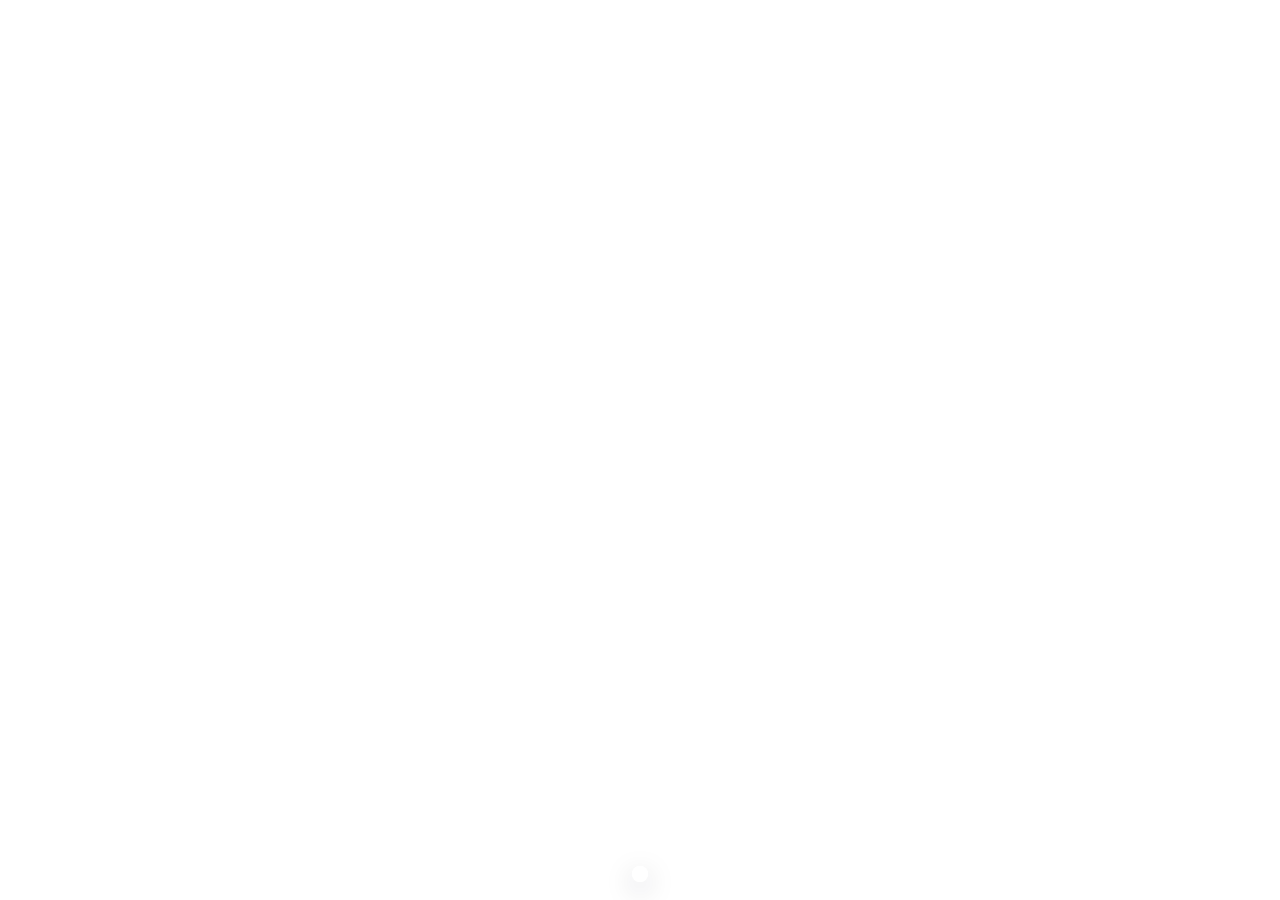
==== index.html @ 02a9ca7d "Update index.html" ====
<!DOCTYPE html>
<html lang="uk">
<head>
<meta charset="UTF-8" />
<meta name="viewport" content="width=device-width, initial-scale=1" />

<title>UNICEF Activity Heatmap — Kharkiv Oblast</title>
<meta name="description" content="Interactive activity heatmap for UNICEF-supported activities in Kharkiv Oblast." />

<link rel="stylesheet" href="https://unpkg.com/leaflet@1.9.4/dist/leaflet.css" />
<link rel="stylesheet" href="https://unpkg.com/leaflet.markercluster@1.5.3/dist/MarkerCluster.css" />
<link rel="stylesheet" href="https://unpkg.com/leaflet.markercluster@1.5.3/dist/MarkerCluster.Default.css" />

<style>
  html, body {
    height: 100%;
    margin: 0;
    font-family: Inter, Arial, sans-serif;
  }

  #map {
    height: 100vh;
  }

  .control-box {
    width: 250px;
    max-height: calc(100vh - 22px);
    overflow: visible;
    background: rgba(255, 255, 255, 0.96);
    backdrop-filter: blur(10px);
    border: 1px solid rgba(226, 232, 240, 0.95);
    border-radius: 14px;
    box-shadow: 0 8px 28px rgba(15, 23, 42, 0.18);
    padding: 10px;
    color: #0f172a;
  }

  .control-box.hidden-panel {
    display: none;
  }

  .control-title {
    font-size: 15px;
    font-weight: 800;
    margin: 4px 0 8px;
    line-height: 1.15;
  }

  .lang-row {
    display: grid;
    grid-template-columns: 1fr 1fr;
    gap: 6px;
    margin-bottom: 8px;
  }

  .control-box label {
    display: block;
    margin-top: 7px;
    margin-bottom: 3px;
    font-size: 11px;
    font-weight: 700;
    color: #334155;
  }

  .control-box input,
  .control-box select,
  .control-box button {
    width: 100%;
    box-sizing: border-box;
    border-radius: 8px;
    border: 1px solid #cbd5e1;
    padding: 5px 7px;
    font-size: 12px;
    line-height: 1.2;
    background: #fff;
  }

  .control-box input,
  .control-box select {
    height: 29px;
  }

  .control-box button {
    cursor: pointer;
    font-weight: 700;
  }

  .control-box input:focus,
  .control-box select:focus {
    outline: none;
    border-color: #2563eb;
    box-shadow: 0 0 0 2px rgba(37, 99, 235, 0.13);
  }

  .lang-row button {
    height: 30px;
    background: #f8fafc;
    color: #0f172a;
  }

  .lang-row button.active-lang {
    background: #2563eb;
    color: #ffffff;
    border-color: #2563eb;
  }

  .lang-row button:hover,
  .secondary-btn:hover {
    background: #e2e8f0;
  }

  .lang-row button.active-lang:hover {
    background: #1d4ed8;
  }

  .primary-btn {
    height: 30px;
    margin-top: 9px;
    background: #2563eb !important;
    color: white;
    border: 0 !important;
  }

  .primary-btn:hover {
    background: #1d4ed8 !important;
  }

  .secondary-btn {
    height: 28px;
    margin-top: 5px;
    background: #f1f5f9 !important;
    color: #0f172a;
  }

  .stats-grid {
    margin-top: 9px;
    display: grid;
    grid-template-columns: repeat(2, minmax(0, 1fr));
    gap: 6px;
  }

  .stat-card {
    background: #f8fafc;
    border: 1px solid #e2e8f0;
    border-radius: 10px;
    padding: 6px 7px;
    min-width: 0;
  }

  .stat-label {
    font-size: 9px;
    line-height: 1;
    text-transform: uppercase;
    letter-spacing: .03em;
    color: #64748b;
    white-space: nowrap;
    overflow: hidden;
    text-overflow: ellipsis;
  }

  .stat-value {
    margin-top: 3px;
    font-size: 15px;
    line-height: 1.05;
    font-weight: 800;
    color: #0f172a;
  }

  .stat-card.wide {
    grid-column: span 2;
  }

  .leaflet-control.map-actions-control {
    display: flex;
    flex-direction: column;
    align-items: flex-start;
    margin-top: 72px;
    margin-left: 10px;
  }

  .map-action-btn {
    width: 38px;
    height: 38px;
    border-radius: 10px;
    border: 1px solid rgba(203, 213, 225, .9);
    background: rgba(255,255,255,.96);
    box-shadow: 0 5px 16px rgba(15,23,42,.20);
    cursor: pointer;
    font-size: 17px;
    line-height: 1;
    display: block;
    margin-bottom: 6px;
  }

  .map-action-btn:hover {
    background: #ffffff;
    transform: translateY(-1px);
  }

  .map-action-btn:disabled {
    opacity: 0.6;
    cursor: not-allowed;
  }

  .leaflet-control-layers {
    border-radius: 12px !important;
    overflow: hidden;
    box-shadow: 0 6px 20px rgba(15,23,42,.18);
    font-size: 12px;
  }


  .leaflet-bottom.leaflet-left .leaflet-control-layers {
    max-width: calc(100vw - 24px);
    padding: 7px 10px;
    border-radius: 14px !important;
    background: rgba(255,255,255,.96);
    backdrop-filter: blur(10px);
    box-shadow: 0 6px 20px rgba(15,23,42,.18);
    font-size: 12px;
  }

  .leaflet-bottom.leaflet-left .leaflet-control-layers form {
    display: flex;
    flex-direction: row;
    flex-wrap: nowrap;
    gap: 10px;
    align-items: center;
    overflow-x: auto;
    white-space: nowrap;
  }
  .leaflet-bottom.leaflet-left .leaflet-control-layers-base,
  .leaflet-bottom.leaflet-left .leaflet-control-layers-overlays {
    display: flex;
    flex-direction: row;
    gap: 10px;
    align-items: center;
  }


  .leaflet-bottom.leaflet-left .leaflet-control-layers label {
    margin: 0;
    white-space: nowrap;
  }

  .leaflet-bottom.leaflet-left .leaflet-control-layers-separator {
    display: none;
  }

  @media (max-height: 760px) {
    .control-box {
      width: 235px;
      padding: 8px;
    }

    .control-title {
      font-size: 14px;
      margin-bottom: 6px;
    }

    .control-box label {
      margin-top: 5px;
      font-size: 10px;
    }

    .control-box input,
    .control-box select,
    .control-box button {
      padding: 4px 6px;
      font-size: 11px;
    }

    .control-box input,
    .control-box select {
      height: 26px;
    }

    .stats-grid {
      gap: 5px;
    }

    .stat-card {
      padding: 5px 6px;
    }

    .stat-value {
      font-size: 13px;
    }
  }

  .control-box {
    width: 260px;
  }

  .stats-bottom-bar {
    position: absolute;
    left: 50%;
    bottom: 18px;
    transform: translateX(-50%);
    z-index: 900;
    display: flex;
    flex-wrap: nowrap;
    gap: 8px;
    padding: 8px;
    border-radius: 16px;
    background: rgba(255, 255, 255, 0.94);
    backdrop-filter: blur(10px);
    box-shadow: 0 8px 28px rgba(15, 23, 42, 0.22);
    max-width: calc(100vw - 380px);
    overflow-x: auto;
  }

  .stats-bottom-bar .stat-card {
    min-width: 86px;
    padding: 7px 10px;
  }

  .stats-bottom-bar .stat-card.wide {
    min-width: 120px;
  }

  .stats-bottom-bar .stat-label {
    font-size: 9px;
  }

  .stats-bottom-bar .stat-value {
    font-size: 16px;
  }

  @media (max-width: 1100px) {
    .stats-bottom-bar {
      left: 12px;
      right: 12px;
      transform: none;
      max-width: none;
    }
  }


  .stats-bottom-bar {
    position: absolute;
    left: 50%;
    bottom: 18px;
    transform: translateX(-50%);
    z-index: 900;
    display: flex;
    flex-direction: row;
    flex-wrap: nowrap;
    gap: 8px;
    padding: 8px;
    border-radius: 16px;
    background: rgba(255, 255, 255, 0.94);
    backdrop-filter: blur(10px);
    box-shadow: 0 8px 28px rgba(15, 23, 42, 0.22);
    max-width: calc(100vw - 380px);
    overflow-x: auto;
  }

  .stats-bottom-bar .stat-card {
    min-width: 88px;
    padding: 7px 10px;
  }

  @media (max-width: 1100px) {
    .stats-bottom-bar {
      left: 12px;
      right: 12px;
      transform: none;
      max-width: none;
    }
  }


  .metric-cluster-icon {
    background: transparent;
  }

  .metric-cluster-bubble {
    min-width: 25px;
    height: 38px;
    padding: 0 8px;
    border-radius: 999px;
    background: #facc15;
    color: #111827;
    display: inline-flex;
    align-items: center;
    justify-content: center;
    font-weight: 800;
    font-size: 12px;
    border: 2px solid rgba(255,255,255,.9);
    box-shadow: 0 4px 12px rgba(15,23,42,.28);
    white-space: nowrap;
  }

  .metric-cluster-bubble.high {
    background: #fb923c;
  }

  .metric-cluster-bubble.mid {
    background: #facc15;
  }

  .metric-cluster-bubble.low {
    background: #86efac;
  }

  .value-marker {
    background: transparent;
    border: 0;
  }


  .leaflet-control-layers.hidden-map-settings {
    display: none;
  }

  .heat-settings-box {
    position: absolute;
    left: 58px;
    top: 164px;
    z-index: 910;
    width: 245px;
    background: rgba(255,255,255,.96);
    backdrop-filter: blur(10px);
    border: 1px solid rgba(203,213,225,.9);
    border-radius: 14px;
    box-shadow: 0 6px 20px rgba(15,23,42,.18);
    padding: 10px;
    font-size: 12px;
    color: #0f172a;
  }

  .heat-settings-box.hidden-heat-settings {
    display: none;
  }

  .heat-settings-box label {
    display: block;
    margin-top: 8px;
    font-weight: 700;
    color: #334155;
  }

  .heat-settings-box input[type="range"] {
    width: 100%;
  }

  .heat-settings-value {
    float: right;
    font-weight: 800;
    color: #2563eb;
  }

  .heat-settings-title {
    font-weight: 800;
    margin-bottom: 6px;
  }

  .metric-cluster-bubble {
    opacity: .65;
  }

  .value-marker > div {
    opacity: .65;
  }

</style>
</head>

<body>
<div id="map"></div>

<div id="heat-settings-box" class="heat-settings-box hidden-heat-settings">
  <div class="heat-settings-title">Heatmap</div>

  <label>
    Radius <span id="heat-radius-value" class="heat-settings-value">38</span>
  </label>
  <input id="heat-radius-control" type="range" min="10" max="90" step="1" value="38">

  <label>
    Blur <span id="heat-blur-value" class="heat-settings-value">32</span>
  </label>
  <input id="heat-blur-control" type="range" min="5" max="80" step="1" value="32">

  <label>
    Min opacity <span id="heat-opacity-value" class="heat-settings-value">0.30</span>
  </label>
  <input id="heat-opacity-control" type="range" min="0.05" max="0.90" step="0.05" value="0.30">

  <label>
    Intensity <span id="heat-intensity-value" class="heat-settings-value">1.00</span>
  </label>
  <input id="heat-intensity-control" type="range" min="0.30" max="2.50" step="0.05" value="1.00">
</div>

<div id="stats-bottom-bar" class="stats-bottom-bar"></div>

<script src="https://unpkg.com/leaflet@1.9.4/dist/leaflet.js"></script>
<script src="https://unpkg.com/leaflet.markercluster@1.5.3/dist/leaflet.markercluster.js"></script>
<script src="https://leaflet.github.io/Leaflet.heat/dist/leaflet-heat.js"></script>
<script src="https://cdn.jsdelivr.net/npm/html2canvas@1.4.1/dist/html2canvas.min.js"></script>

<script>
const PATHS = {
  settlements: "data/kharkiv_settlements_points.geojson",
  activityGroups: "config/activity-groups.json",
  metrics: "config/metrics.json",
  i18nUk: "i18n/uk.json",
  i18nEn: "i18n/en.json"
};

const APPS_SCRIPT_DATA_URL =
  "https://script.google.com/macros/s/AKfycbw6ixPdp0tgPCH7dk4UYlZilgyZqHG4kwBw-e2RE3-WY8QaagZ_1uGUUVlcd5pyeSIfSg/exec";

let lang = localStorage.getItem("lang") || "uk";
let t = {};
let activityConfig = null;
let metricsConfig = null;

let settlementsGeo = null;
let coordsIndex = new Map();
let activities = [];
let filteredActivities = [];

let locationIndex = {
  raions: [],
  hromadasByRaion: {},
  settlementsByRaionHromada: {}
};
// Функція безпеки для захисту від шкідливого коду в базі даних
function escapeHTML(str) {
  if (str === null || str === undefined) return "";
  return String(str).replace(/[&<>'"]/g, function (match) {
    const escapeMap = {
      '&': '&amp;',
      '<': '&lt;',
      '>': '&gt;',
      "'": '&#39;',
      '"': '&quot;'
    };
    return escapeMap[match];
  });
}
function buildLocationIndex() {
  const raions = new Set();
  const hromadasByRaion = {};
  const settlementsByRaionHromada = {};

  // Очищаємо індекс перед заповненням
  coordsIndex.clear();

  (settlementsGeo.features || []).forEach(feature => {
    const p = feature.properties || {};
    const raion = p.raion || "";
    const hromada = p.hromada || "";
    const settlement = p.settlement || "";

    if (!raion || !hromada || !settlement) return;

    raions.add(raion);

    if (!hromadasByRaion[raion]) hromadasByRaion[raion] = new Set();
    hromadasByRaion[raion].add(hromada);

    const key = raion + "||" + hromada;
    if (!settlementsByRaionHromada[key]) settlementsByRaionHromada[key] = new Set();
    settlementsByRaionHromada[key].add(settlement);

    // Хешуємо координати населеного пункту
    const lookupKey = normalizeText(raion) + "||" + normalizeText(hromada) + "||" + normalizeText(settlement);
    coordsIndex.set(lookupKey, feature.geometry.coordinates);
  });

  locationIndex.raions = [...raions].sort((a, b) => a.localeCompare(b, "uk"));

  locationIndex.hromadasByRaion = {};
  Object.keys(hromadasByRaion).forEach(raion => {
    locationIndex.hromadasByRaion[raion] =
      [...hromadasByRaion[raion]].sort((a, b) => a.localeCompare(b, "uk"));
  });

  locationIndex.settlementsByRaionHromada = {};
  Object.keys(settlementsByRaionHromada).forEach(key => {
    locationIndex.settlementsByRaionHromada[key] =
      [...settlementsByRaionHromada[key]].sort((a, b) => a.localeCompare(b, "uk"));
  });
}
function fillSelectOptions(select, values, defaultText) {
  const previous = select.value;
  select.innerHTML = `<option value="">${defaultText}</option>`;
  values.forEach(value => {
    select.innerHTML += `<option value="${value}">${value}</option>`;
  });
  if ([...select.options].some(option => option.value === previous)) {
    select.value = previous;
  }
}

function populateLocationControls() {
  const allText = getText("filters.all", "Усі");
  fillSelectOptions(document.getElementById("raion-filter"), locationIndex.raions, allText);
  updateHromadaOptions();
  updateSettlementOptions();
}

function updateHromadaOptions() {
  const allText = getText("filters.all", "Усі");
  const selectedRaion = document.getElementById("raion-filter").value;
  const hromadaSelect = document.getElementById("hromada-filter");

  let hromadas = [];

  if (selectedRaion) {
    hromadas = locationIndex.hromadasByRaion[selectedRaion] || [];
  } else {
    const all = new Set();
    Object.values(locationIndex.hromadasByRaion).forEach(list => list.forEach(item => all.add(item)));
    hromadas = [...all].sort((a, b) => a.localeCompare(b, "uk"));
  }

  fillSelectOptions(hromadaSelect, hromadas, allText);
}

function updateSettlementOptions() {
  const allText = getText("filters.all", "Усі");
  const selectedRaion = document.getElementById("raion-filter").value;
  const selectedHromada = document.getElementById("hromada-filter").value;
  const settlementSelect = document.getElementById("settlement-filter");

  let settlements = [];

  if (selectedRaion && selectedHromada) {
    settlements = locationIndex.settlementsByRaionHromada[selectedRaion + "||" + selectedHromada] || [];
  } else {
    const all = new Set();
    Object.keys(locationIndex.settlementsByRaionHromada).forEach(key => {
      const [raion, hromada] = key.split("||");
      const okRaion = !selectedRaion || raion === selectedRaion;
      const okHromada = !selectedHromada || hromada === selectedHromada;
      if (okRaion && okHromada) {
        locationIndex.settlementsByRaionHromada[key].forEach(item => all.add(item));
      }
    });
    settlements = [...all].sort((a, b) => a.localeCompare(b, "uk"));
  }

  fillSelectOptions(settlementSelect, settlements, allText);
}



function getClusterColorClass(value) {
  if (value >= 100) return "high";
  if (value >= 10) return "mid";
  return "low";
}

function createMetricClusterIcon(cluster) {
  const markers = cluster.getAllChildMarkers();

  const sum = markers.reduce((total, marker) => {
    return total + safeNumber(marker.options.metricValue);
  }, 0);

  const label = Number.isInteger(sum) ? sum : Math.round(sum);
  const colorClass = getClusterColorClass(sum);

  return L.divIcon({
    html: `<div class="metric-cluster-bubble ${colorClass}">${label}</div>`,
    className: "metric-cluster-icon",
    iconSize: null
  });
}

let clusterLayer = L.markerClusterGroup({
  showCoverageOnHover: false,
  spiderfyOnMaxZoom: true,
  disableClusteringAtZoom: 16,
  maxClusterRadius: 55,
  iconCreateFunction: createMetricClusterIcon
});
let heatLayer = null;
let heatProxy = L.layerGroup();

const heatSettings = {
  radius: 38,
  blur: 32,
  minOpacity: 0.30,
  intensity: 1.00
};

const map = L.map("map", { zoomControl: true }).setView([49.9935, 36.2304], 8);

const kharkivBounds = L.latLngBounds([[48.5, 34.8], [50.6, 38.3]]);
map.fitBounds(kharkivBounds);

const osm = L.tileLayer(
  "https://{s}.tile.openstreetmap.org/{z}/{x}/{y}.png",
  {
    maxZoom: 19,
    crossOrigin: true,
    attribution: "&copy; OpenStreetMap"
  }
).addTo(map);

const carto = L.tileLayer(
  "https://{s}.basemaps.cartocdn.com/rastertiles/voyager/{z}/{x}/{y}{r}.png",
  {
    maxZoom: 20,
    crossOrigin: true,
    attribution: "&copy; OpenStreetMap &copy; CARTO"
  }
);

const baseLayers = {
  "OpenStreetMap": osm,
  "Carto Voyager": carto
};

const overlays = {
  "Clusters": clusterLayer,
  "Heatmap": heatProxy
};


const EXTRA_METRICS = [
  {
    id: "female_total",
    field: "female_total",
    label: { uk: "Жінки / дівчата", en: "Female" }
  },
  {
    id: "male_total",
    field: "male_total",
    label: { uk: "Чоловіки / хлопці", en: "Male" }
  },
  {
    id: "children_total",
    field: "children_total",
    label: { uk: "Діти 0–17", en: "Children 0–17" }
  },
  {
    id: "adults_total",
    field: "adults_total",
    label: { uk: "Дорослі 18+", en: "Adults 18+" }
  },
  {
    id: "female_0_4",
    field: "female_0_4",
    label: { uk: "Дівчата 0–4", en: "Female 0–4" }
  },
  {
    id: "male_0_4",
    field: "male_0_4",
    label: { uk: "Хлопці 0–4", en: "Male 0–4" }
  },
  {
    id: "female_5_9",
    field: "female_5_9",
    label: { uk: "Дівчата 5–9", en: "Female 5–9" }
  },
  {
    id: "male_5_9",
    field: "male_5_9",
    label: { uk: "Хлопці 5–9", en: "Male 5–9" }
  },
  {
    id: "female_10_14",
    field: "female_10_14",
    label: { uk: "Дівчата 10–14", en: "Female 10–14" }
  },
  {
    id: "male_10_14",
    field: "male_10_14",
    label: { uk: "Хлопці 10–14", en: "Male 10–14" }
  },
  {
    id: "female_15_17",
    field: "female_15_17",
    label: { uk: "Дівчата 15–17", en: "Female 15–17" }
  },
  {
    id: "male_15_17",
    field: "male_15_17",
    label: { uk: "Хлопці 15–17", en: "Male 15–17" }
  },
  {
    id: "female_18_plus",
    field: "female_18_plus",
    label: { uk: "Жінки 18+", en: "Female 18+" }
  },
  {
    id: "male_18_plus",
    field: "male_18_plus",
    label: { uk: "Чоловіки 18+", en: "Male 18+" }
  },
  {
    id: "age_0_4_total",
    field: "age_0_4_total",
    label: { uk: "Усі 0–4", en: "All 0–4" }
  },
  {
    id: "age_5_9_total",
    field: "age_5_9_total",
    label: { uk: "Усі 5–9", en: "All 5–9" }
  },
  {
    id: "age_10_14_total",
    field: "age_10_14_total",
    label: { uk: "Усі 10–14", en: "All 10–14" }
  },
  {
    id: "age_15_17_total",
    field: "age_15_17_total",
    label: { uk: "Усі 15–17", en: "All 15–17" }
  },
  {
    id: "age_18_plus_total",
    field: "age_18_plus_total",
    label: { uk: "Усі 18+", en: "All 18+" }
  }
];

function getAllMetrics() {
  const baseMetrics = metricsConfig && Array.isArray(metricsConfig.metrics)
    ? metricsConfig.metrics
    : [];

  const excludedFields = new Set([
    "female_total",
    "male_total",
    "age_18_plus_total",
    "consultations_total"
  ]);

  const seenFields = new Set();
  const seenLabels = new Set();
  const result = [];

  baseMetrics.concat(EXTRA_METRICS).forEach(metric => {
    if (!metric || !metric.field || excludedFields.has(metric.field)) {
      return;
    }

    const label =
      metric.label && typeof metric.label === "object"
        ? (metric.label.uk || metric.label.en || metric.id)
        : getMetricLabel(metric.id);

    const normalizedLabel = normalizeValueForCompare(label);

    if (seenFields.has(metric.field) || seenLabels.has(normalizedLabel)) {
      return;
    }

    seenFields.add(metric.field);
    seenLabels.add(normalizedLabel);
    result.push(metric);
  });

  return result;
}

function getMetricConfigById(metricId) {
  return getAllMetrics().find(metric => metric.id === metricId);
}


L.control.layers(baseLayers, overlays, { collapsed: false, position: "bottomleft" }).addTo(map);

map.addLayer(clusterLayer);
map.addLayer(heatProxy);

heatProxy.on("add", function() {
  if (heatLayer && !map.hasLayer(heatLayer)) {
    heatLayer.addTo(map);
  }
});

heatProxy.on("remove", function() {
  if (heatLayer && map.hasLayer(heatLayer)) {
    map.removeLayer(heatLayer);
  }
});

function safeNumber(value) {
  if (value === null || value === undefined || value === "") return 0;

  if (typeof value === "number") {
    return Number.isFinite(value) ? value : 0;
  }

  const cleaned = String(value)
    .trim()
    .replace(/\s+/g, "")
    .replace(/,/g, ".");

  const n = Number(cleaned);
  return Number.isFinite(n) ? n : 0;
}

function cleanString(value) {
  return String(value || "").trim();
}

function normalizeText(value) {
  return String(value || "")
    .trim()
    .toLowerCase()
    .replace(/[`ʼ']/g, "’")
    .replace(/\s+/g, " ");
}

function normalizeLookupKey(value) {
  return normalizeText(value)
    .replace(/[_-]+/g, " ")
    .replace(/\s+/g, " ")
    .trim();
}

function normalizeActivityGroupValue(value) {
  const key = normalizeLookupKey(value);

  const aliases = {
    "distributions": "distributions",
    "distribution": "distributions",
    "дистрибуції": "distributions",
    "дистрибуція": "distributions",

    "emergency team": "emergency_team",
    "emergency_team": "emergency_team",

    "mobile medical teams": "mobile_medical_teams",
    "mobile medical team": "mobile_medical_teams",
    "mobile_medical_teams": "mobile_medical_teams",
    "мобільні медичні команди": "mobile_medical_teams",
    "мобільна медична команда": "mobile_medical_teams",

    "cash assistance": "cash_assistance",
    "cash_assistance": "cash_assistance",
    "грошова допомога": "cash_assistance",

    "training sessions": "training_sessions",
    "training session": "training_sessions",
    "training_sessions": "training_sessions",
    "навчальні сесії": "training_sessions",
    "навчальна сесія": "training_sessions",

    "repair": "repair",
    "ремонт": "repair"
  };

  return aliases[key] || cleanString(value);
}


function normalizeActivityGroup(value) {
  return normalizeActivityGroupValue(value);
}

function normalizeDateValue(value) {
  if (!value) return "";

  if (typeof value === "string") {
    if (/^\d{4}-\d{2}-\d{2}/.test(value)) {
      return value.slice(0, 10);
    }

    const parsed = new Date(value);
    if (!isNaN(parsed.getTime())) {
      return parsed.toISOString().slice(0, 10);
    }

    return value;
  }

  const parsed = new Date(value);
  if (!isNaN(parsed.getTime())) {
    return parsed.toISOString().slice(0, 10);
  }

  return "";
}


function normalizeValueForCompare(value) {
  return String(value || "")
    .trim()
    .toLowerCase()
    .replace(/[`ʼ']/g, "’")
    .replace(/\s+/g, " ");
}

function valuesMatch(a, b) {
  return normalizeValueForCompare(a) === normalizeValueForCompare(b);
}

function getSelectedMetricId() {
  return document.getElementById("metric-filter")?.value || metricsConfig.default_metric || "event_count";
}

function getText(path, fallback = "") {
  return path.split(".").reduce((obj, key) => obj && obj[key], t) || fallback;
}

function getMetricValue(record, metricField) {
  return safeNumber(record[metricField]);
}

function getActivityGroupLabel(id) {
  return getText("activityGroups." + id, id);
}

function getMetricLabel(id) {
  const extraMetric = EXTRA_METRICS.find(metric => metric.id === id);

  if (extraMetric) {
    return extraMetric.label[lang] || extraMetric.label.en || id;
  }

  return getText("metrics." + id, id);
}

function getBilingualLabel(key, ukFallback, enFallback) {
  return lang === "uk"
    ? getText(key, ukFallback)
    : getText(key, enFallback);
}

async function loadLiveActivities(forceRefresh = false) {
  const CACHE_KEY = "unicef_activities_cache";
  const CACHE_TIME_KEY = "unicef_activities_cache_time";
  const CACHE_TTL = 5 * 60 * 1000;

  if (!forceRefresh) {
    const cachedData = sessionStorage.getItem(CACHE_KEY);
    const cachedTime = sessionStorage.getItem(CACHE_TIME_KEY);

    if (
      cachedData &&
      cachedTime &&
      Date.now() - parseInt(cachedTime, 10) < CACHE_TTL
    ) {
      const rows = JSON.parse(cachedData);
      return Array.isArray(rows)
        ? rows.map(normalizeActivityRow)
        : [];
    }
  }

  const response = await fetch(APPS_SCRIPT_DATA_URL + "?nocache=" + Date.now());

  if (!response.ok) {
    throw new Error("Failed to load activities from Google Sheets");
  }

  const rows = await response.json();

  sessionStorage.setItem(CACHE_KEY, JSON.stringify(rows));
  sessionStorage.setItem(CACHE_TIME_KEY, Date.now().toString());

  return Array.isArray(rows)
    ? rows.map(normalizeActivityRow)
    : [];
}

function normalizeActivityRow(row) {
  const normRaion = normalizeText(row.raion);
  const normHromada = normalizeText(row.hromada);
  const normSettlement = normalizeText(row.settlement);
  
  // Дістаємо координати за 1 крок
  const lookupKey = normRaion + "||" + normHromada + "||" + normSettlement;
  const coordinates = coordsIndex.get(lookupKey) || null;

  return {
    created_at: row.created_at || "",
    activity_group: normalizeActivityGroupValue(row.activity_group),
    activity_type: cleanString(row.activity_type),
    assistance_type: cleanString(row.assistance_type),
    activity_date: normalizeDateValue(row.activity_date),
    raion: cleanString(row.raion),
    hromada: cleanString(row.hromada),
    settlement: cleanString(row.settlement),
    location_raw: cleanString(row.location_raw),
    comment: cleanString(row.comment),
    event_count: safeNumber(row.event_count) || 1,
    people_total: safeNumber(row.people_total),
    children_total: safeNumber(row.children_total),
    adults_total: safeNumber(row.adults_total),
    kits_total: safeNumber(row.kits_total),
    households_total: safeNumber(row.households_total),
    consultations_total: safeNumber(row.consultations_total),
    objects_repaired: safeNumber(row.objects_repaired),
    female_0_4: safeNumber(row.female_0_4),
    male_0_4: safeNumber(row.male_0_4),
    female_5_9: safeNumber(row.female_5_9),
    male_5_9: safeNumber(row.male_5_9),
    female_10_14: safeNumber(row.female_10_14),
    male_10_14: safeNumber(row.male_10_14),
    female_15_17: safeNumber(row.female_15_17),
    male_15_17: safeNumber(row.male_15_17),
    female_18_plus: safeNumber(row.female_18_plus),
    male_18_plus: safeNumber(row.male_18_plus),
    female_total: safeNumber(row.female_total),
    male_total: safeNumber(row.male_total),
    age_0_4_total: safeNumber(row.age_0_4_total),
    age_5_9_total: safeNumber(row.age_5_9_total),
    age_10_14_total: safeNumber(row.age_10_14_total),
    age_15_17_total: safeNumber(row.age_15_17_total),
    age_18_plus_total: safeNumber(row.age_18_plus_total),
    
    // Системні поля для швидкої фільтрації
    _normGroup: normalizeActivityGroup(row.activity_group),
    _normType: normalizeValueForCompare(row.activity_type),
    _normAssistance: normalizeValueForCompare(row.assistance_type),
    _normRaion: normRaion,
    _normHromada: normHromada,
    _normSettlement: normSettlement,
    _coordinates: coordinates
  };
}

function getCoordinatesForRecord(record) {
  if (record && record._coordinates) {
    return record._coordinates;
  }

  const key = [
    normalizeText(record.raion),
    normalizeText(record.hromada),
    normalizeText(record.settlement)
  ].join("||");

  return coordsIndex.get(key) || null;
}

function findSettlementPoint(record) {
  const coordinates = getCoordinatesForRecord(record);

  if (!coordinates) {
    return null;
  }

  return {
    geometry: {
      type: "Point",
      coordinates
    },
    properties: {
      raion: record.raion,
      hromada: record.hromada,
      settlement: record.settlement
    }
  };
}

function activityToFeature(record) {
  const coordinates = getCoordinatesForRecord(record);

  if (!coordinates) {
    console.warn("Settlement not found in GeoJSON:", record);
    return null;
  }

  return {
    type: "Feature",
    geometry: {
      type: "Point",
      coordinates
    },
    properties: record
  };
}

function getCurrentMetricField() {
  const metricId = getSelectedMetricId();
  const metric = getMetricConfigById(metricId);
  return metric ? metric.field : "event_count";
}

function applyFilters() {
  const selectedGroup = document.getElementById("activity-group-filter").value;
  const selectedType = document.getElementById("activity-type-filter").value;
  const selectedAssistance = document.getElementById("assistance-type-filter").value;

  const selectedRaion = document.getElementById("raion-filter").value;
  const selectedHromada = document.getElementById("hromada-filter").value;
  const selectedSettlement = document.getElementById("settlement-filter").value;

  const selectedMetricField = getCurrentMetricField();

  const dateFromValue = document.getElementById("date-from-filter").value;
  const dateToValue = document.getElementById("date-to-filter").value;

  const dateFrom = dateFromValue ? new Date(dateFromValue + "T00:00:00") : null;
  const dateTo = dateToValue ? new Date(dateToValue + "T23:59:59") : null;

  // Одноразова нормалізація обраних фільтрів
  const normSelGroup = normalizeActivityGroup(selectedGroup);
  const normSelType = normalizeValueForCompare(selectedType);
  const normSelAssistance = normalizeValueForCompare(selectedAssistance);
  const normSelRaion = normalizeValueForCompare(selectedRaion);
  const normSelHromada = normalizeValueForCompare(selectedHromada);
  const normSelSettlement = normalizeValueForCompare(selectedSettlement);

  filteredActivities = activities.filter(item => {
    const okGroup = !selectedGroup || item._normGroup === normSelGroup;
    const okType = !selectedType || item._normType === normSelType;
    const okAssistance = !selectedAssistance || item._normAssistance === normSelAssistance;

    const okRaion = !selectedRaion || item._normRaion === normSelRaion;
    const okHromada = !selectedHromada || item._normHromada === normSelHromada;
    const okSettlement = !selectedSettlement || item._normSettlement === normSelSettlement;

    let okDate = true;

    if (item.activity_date) {
      const activityDate = new Date(item.activity_date + "T12:00:00");
      if (dateFrom && activityDate < dateFrom) okDate = false;
      if (dateTo && activityDate > dateTo) okDate = false;
    }

    return okGroup && okType && okAssistance && okRaion && okHromada && okSettlement && okDate;
  });

  renderMap(filteredActivities, selectedMetricField);
  updateSummary(filteredActivities, selectedMetricField);
}

function getMarkerColor(value, maxValue) {
  if (maxValue <= 0) return "#94a3b8";

  const ratio = value / maxValue;

  if (ratio >= 0.75) return "#fb923c";
  if (ratio >= 0.40) return "#facc15";
  if (ratio >= 0.15) return "#84cc16";

  return "#86efac";
}

function createValueMarker(latlng, value, maxValue, record) {
  const color = getMarkerColor(value, maxValue);
  const label = Number.isInteger(value) ? value : Math.round(value);

  return L.marker(latlng, {
    metricValue: value,
    sourceRecord: record,
    icon: L.divIcon({
      className: "value-marker",
      html: `<div style="
        width: 34px;
        height: 34px;
        border-radius: 50%;
        background: ${color};
        color: #111827;
        display: flex;
        align-items: center;
        justify-content: center;
        font-weight: 800;
        font-size: 12px;
        border: 2px solid rgba(255,255,255,.85);
        box-shadow: 0 3px 10px rgba(15,23,42,.25);
      ">${label}</div>`,
      iconSize: [34, 34],
      iconAnchor: [17, 17]
    })
  });
}

function renderMap(records, metricField) {
  clusterLayer.clearLayers();

  if (heatLayer) {
    heatLayer.setLatLngs([]);
    if (!map.hasLayer(heatProxy) && map.hasLayer(heatLayer)) {
      map.removeLayer(heatLayer);
    }
  }

  const validRecords = records.filter(record => record._coordinates);

  const values = validRecords.map(record => getMetricValue(record, metricField));
  let maxValue = Math.max(...values, 1);

  const markersArray = [];
  const heatGroups = new Map();

  validRecords.forEach(record => {
    const coords = record._coordinates;
    const metricValue = getMetricValue(record, metricField);

    if (metricValue <= 0) {
      return;
    }

    const latlng = [coords[1], coords[0]];
    const marker = createValueMarker(latlng, metricValue, maxValue, record);

    const metricLabel = escapeHTML(getMetricLabel(getSelectedMetricId ? getSelectedMetricId() : ""));

    const html = `
      <b>${escapeHTML(record.settlement || "")}</b><br>
      ${escapeHTML(record.hromada || "")}, ${escapeHTML(record.raion || "")}<br>
      ${escapeHTML(getText("popup.date", "Date"))}: ${escapeHTML(record.activity_date || "—")}<br>
      ${escapeHTML(getText("popup.activityGroup", "Activity group"))}: ${escapeHTML(getActivityGroupLabel(record.activity_group))}<br>
      ${escapeHTML(getText("popup.activityType", "Activity type"))}: ${escapeHTML(record.activity_type || "—")}<br>
      ${escapeHTML(getText("popup.assistanceType", "Assistance type"))}: ${escapeHTML(record.assistance_type || "—")}<br>
      ${escapeHTML(getText("popup.people", "People"))}: ${safeNumber(record.people_total)}<br>
      ${escapeHTML(getText("popup.kits", "Kits"))}: ${safeNumber(record.kits_total)}<br>
      <b>${metricLabel}:</b> ${metricValue}
      ${record.comment ? "<br>" + escapeHTML(getText("popup.comment", "Comment")) + ": " + escapeHTML(record.comment) : ""}
    `;

    marker.bindPopup(html);
    markersArray.push(marker);

    const heatKey = coords[1] + "||" + coords[0];

    if (!heatGroups.has(heatKey)) {
      heatGroups.set(heatKey, {
        lat: coords[1],
        lon: coords[0],
        value: 0
      });
    }

    heatGroups.get(heatKey).value += metricValue;
  });

  clusterLayer.addLayers(markersArray);

  const heatPoints = [...heatGroups.values()];
  let maxHeatValue = 0;

  heatPoints.forEach(point => {
    maxHeatValue = Math.max(maxHeatValue, safeNumber(point.value));
  });

  if (maxHeatValue <= 0) {
    maxHeatValue = 1;
  }

  const heatData = heatPoints.map(point => {
    const intensity = Math.max(0.05, Math.min(1, Math.sqrt(point.value / maxHeatValue) * heatSettings.intensity));
    return [point.lat, point.lon, intensity];
  });

  if (!heatLayer) {
    heatLayer = L.heatLayer(heatData, {
      radius: heatSettings.radius,
      blur: heatSettings.blur,
      maxZoom: 12,
      minOpacity: heatSettings.minOpacity,
      gradient: {
        0.08: "#6a00ff",
        0.22: "#5b3dff",
        0.40: "#3fb8ff",
        0.60: "#4dff88",
        0.80: "#ffe14a",
        1.00: "#ff3b30"
      }
    });
  } else {
    heatLayer.setLatLngs(heatData);
  }

  if (map.hasLayer(heatProxy) && !map.hasLayer(heatLayer)) {
    heatLayer.addTo(map);
  }
}

function updateSummary(records, metricField) {
  const totalEvents = records.length;

  const totalPeople = records.reduce((sum, item) =>
    sum + safeNumber(item.people_total), 0);

  const totalKits = records.reduce((sum, item) =>
    sum + safeNumber(item.kits_total), 0);

  const totalChildren = records.reduce((sum, item) =>
    sum + safeNumber(item.children_total), 0);

  const totalAdults = records.reduce((sum, item) =>
    sum + safeNumber(item.adults_total), 0);

  const totalHouseholds = records.reduce((sum, item) =>
    sum + safeNumber(item.households_total), 0);

  const totalConsultations = records.reduce((sum, item) =>
    sum + safeNumber(item.consultations_total), 0);

  const target = document.getElementById("stats-bottom-bar") || document.getElementById("summary-box");

  target.innerHTML = `
    <div class="stat-card">
      <div class="stat-label">${getBilingualLabel("summary.events", "Події", "Events")}</div>
      <div class="stat-value">${totalEvents}</div>
    </div>
    <div class="stat-card">
      <div class="stat-label">${getBilingualLabel("summary.people", "Люди", "People")}</div>
      <div class="stat-value">${totalPeople}</div>
    </div>
    <div class="stat-card">
      <div class="stat-label">${getBilingualLabel("summary.kits", "Набори", "Kits")}</div>
      <div class="stat-value">${totalKits}</div>
    </div>
    <div class="stat-card">
      <div class="stat-label">${getBilingualLabel("summary.children", "Діти", "Children")}</div>
      <div class="stat-value">${totalChildren}</div>
    </div>
    <div class="stat-card">
      <div class="stat-label">${getBilingualLabel("summary.adults", "Дорослі", "Adults")}</div>
      <div class="stat-value">${totalAdults}</div>
    </div>
    <div class="stat-card">
      <div class="stat-label">${getBilingualLabel("summary.households", "Домогосп.", "HH")}</div>
      <div class="stat-value">${totalHouseholds}</div>
    </div>
  `;
}

function populateControls() {
  const groupSelect = document.getElementById("activity-group-filter");
  const typeSelect = document.getElementById("activity-type-filter");
  const assistanceSelect = document.getElementById("assistance-type-filter");
  const metricSelect = document.getElementById("metric-filter");

  const selectedGroup = groupSelect.value;
  const selectedType = typeSelect.value;
  const selectedAssistance = assistanceSelect.value;
  const selectedMetric = metricSelect.value;

  groupSelect.innerHTML = `<option value="">${getText("filters.all", "All")}</option>`;
  activityConfig.activity_groups.forEach(group => {
    groupSelect.innerHTML += `<option value="${group.id}">${getActivityGroupLabel(group.id)}</option>`;
  });

  if ([...groupSelect.options].some(option => option.value === selectedGroup)) {
    groupSelect.value = selectedGroup;
  }

  updateActivityTypeOptions(selectedType);

  assistanceSelect.innerHTML = `<option value="">${getText("filters.all", "All")}</option>`;
  activityConfig.assistance_types.forEach(type => {
    assistanceSelect.innerHTML += `<option value="${type}">${type}</option>`;
  });

  if ([...assistanceSelect.options].some(option => option.value === selectedAssistance)) {
    assistanceSelect.value = selectedAssistance;
  }

  metricSelect.innerHTML = "";
  getAllMetrics().forEach(metric => {
    metricSelect.innerHTML += `<option value="${metric.id}">${getMetricLabel(metric.id)}</option>`;
  });

  metricSelect.value =
    [...metricSelect.options].some(option => option.value === selectedMetric)
      ? selectedMetric
      : metricsConfig.default_metric;
}


function getDynamicActivityTypes(groupId) {
  const types = new Set();

  const matchingConfigGroups = activityConfig.activity_groups.filter(group => {
    if (!groupId) return true;
    return normalizeActivityGroupValue(group.id) === normalizeActivityGroupValue(groupId);
  });

  matchingConfigGroups.forEach(group => {
    (group.activity_types || []).forEach(type => {
      if (type) types.add(type);
    });
  });

  activities.forEach(item => {
    const itemGroup = normalizeActivityGroupValue(item.activity_group);

    if (!groupId || itemGroup === normalizeActivityGroupValue(groupId)) {
      if (item.activity_type) {
        types.add(item.activity_type);
      }
    }
  });

  return [...types].sort((a, b) => a.localeCompare(b, "en"));
}

function updateActivityTypeOptions(preferredValue = "") {
  const groupId = document.getElementById("activity-group-filter").value;
  const typeSelect = document.getElementById("activity-type-filter");

  const currentValue = preferredValue || typeSelect.value;

  typeSelect.innerHTML = `<option value="">${getText("filters.all", "All")}</option>`;

  const types = getDynamicActivityTypes(groupId);

  types.forEach(type => {
    typeSelect.innerHTML += `<option value="${type}">${type}</option>`;
  });

  if ([...typeSelect.options].some(option => option.value === currentValue)) {
    typeSelect.value = currentValue;
  }
}
function updateLanguageButtons() {
  const ukButton = document.getElementById("lang-uk");
  const enButton = document.getElementById("lang-en");

  if (!ukButton || !enButton) return;

  ukButton.classList.toggle("active-lang", lang === "uk");
  enButton.classList.toggle("active-lang", lang === "en");
}

function translateStaticUI() {
  document.documentElement.lang = lang;

  document.getElementById("control-title").textContent =
    getText("app.title", "UNICEF Activity Heatmap");

  document.getElementById("label-date-from").textContent =
    getText("filters.dateFrom", "Date from");

  document.getElementById("label-date-to").textContent =
    getText("filters.dateTo", "Date to");

  document.getElementById("label-activity-group").textContent =
    getText("filters.activityGroup", "Activity group");

  document.getElementById("label-activity-type").textContent =
    getText("filters.activityType", "Activity type");

  document.getElementById("label-assistance-type").textContent =
    getText("filters.assistanceType", "Assistance type");

  document.getElementById("label-metric").textContent =
    getText("filters.metric", "Metric");

  document.getElementById("label-raion").textContent =
    getText("filters.raion", "Район");

  document.getElementById("label-hromada").textContent =
    getText("filters.hromada", "Громада");

  document.getElementById("label-settlement").textContent =
    getText("filters.settlement", "Населений пункт");

  document.getElementById("apply-filters").textContent =
    getText("buttons.applyFilters", "Apply filters");

  document.getElementById("reset-filters").textContent =
    getText("buttons.resetFilters", "Reset filters");

  document.getElementById("refresh-data").textContent =
    getText("buttons.refreshData", "Refresh data");

  document.getElementById("toggle-filters-btn").title =
    getText("buttons.showHideFilters", "Show / hide filters");

  document.getElementById("export-png-btn").title =
    getText("buttons.exportPng", "Export PNG");

  updateLanguageButtons();
}

async function loadI18n() {
  const url = lang === "uk" ? PATHS.i18nUk : PATHS.i18nEn;
  t = await fetch(url).then(r => r.json());
}

async function refreshLiveData() {
  sessionStorage.removeItem("unicef_activities_cache");
  sessionStorage.removeItem("unicef_activities_cache_time");

  activities = await loadLiveActivities(true);
  filteredActivities = activities;
  applyFilters();
}

async function switchLanguage(newLang) {
  if (lang === newLang) {
    updateLanguageButtons();
    return;
  }

  lang = newLang;
  localStorage.setItem("lang", lang);

  await loadI18n();

  translateStaticUI();
  populateControls();
  populateLocationControls();
  updateActivityTypeOptions();
  applyFilters();
}

async function init() {
  await loadI18n();

  const [settlements, groups, metrics] = await Promise.all([
    fetch(PATHS.settlements).then(r => r.json()),
    fetch(PATHS.activityGroups).then(r => r.json()),
    fetch(PATHS.metrics).then(r => r.json())
  ]);

  settlementsGeo = settlements;
  activityConfig = groups;
  metricsConfig = metrics;

  buildLocationIndex();

  activities = await loadLiveActivities();
  filteredActivities = activities;

  translateStaticUI();
  populateControls();
  populateLocationControls();
  applyFilters();
}

const control = L.control({ position: "topright" });

control.onAdd = function() {
  const div = L.DomUtil.create("div", "control-box");

  div.innerHTML = `
    <div class="lang-row">
      <button id="lang-uk" type="button" onclick="switchLanguage('uk')">UA</button>
      <button id="lang-en" type="button" onclick="switchLanguage('en')">EN</button>
    </div>

    <div id="control-title" class="control-title">
      UNICEF Activity Heatmap
    </div>

    <label id="label-date-from">Період від</label>
    <input type="date" id="date-from-filter">

    <label id="label-date-to">Період до</label>
    <input type="date" id="date-to-filter">

    <label id="label-activity-group">Напрямок активності</label>
    <select id="activity-group-filter">
      <option value="">Усі</option>
    </select>

    <label id="label-activity-type">Тип активності</label>
    <select id="activity-type-filter">
      <option value="">Усі</option>
    </select>

    <label id="label-assistance-type">Тип допомоги</label>
    <select id="assistance-type-filter">
      <option value="">Усі</option>
    </select>

    <label id="label-raion">Район</label>
    <select id="raion-filter">
      <option value="">Усі</option>
    </select>

    <label id="label-hromada">Громада</label>
    <select id="hromada-filter">
      <option value="">Усі</option>
    </select>

    <label id="label-settlement">Населений пункт</label>
    <select id="settlement-filter">
      <option value="">Усі</option>
    </select>

    <label id="label-metric">Показник</label>
    <select id="metric-filter">
      <option value="event_count">Події</option>
    </select>

    <button id="apply-filters" type="button" class="primary-btn">Застосувати фільтри</button>
    <button id="reset-filters" type="button" class="secondary-btn">Скинути фільтри</button>
    <button id="refresh-data" type="button" class="secondary-btn">Оновити дані</button>

    <div id="summary-box" style="display:none;"></div>
  `;

  L.DomEvent.disableClickPropagation(div);
  L.DomEvent.disableScrollPropagation(div);

  return div;
};

control.addTo(map);

const mapActionsControl = L.control({ position: "topleft" });

mapActionsControl.onAdd = function() {
  const div = L.DomUtil.create("div", "map-actions-control");

  div.innerHTML = `
    <button id="toggle-filters-btn" type="button" class="map-action-btn" title="Show / hide filters">☰</button>
    <button id="export-png-btn" type="button" class="map-action-btn" title="Export PNG">📷</button>
    <button id="toggle-map-settings-btn" type="button" class="map-action-btn" title="Map settings">🗺️</button>
  `;

  L.DomEvent.disableClickPropagation(div);
  L.DomEvent.disableScrollPropagation(div);

  return div;
};

mapActionsControl.addTo(map);

function hideMapSettingsOnStart() {
  const layersControl = document.querySelector(".leaflet-control-layers");

  if (layersControl) {
    layersControl.classList.add("hidden-map-settings");
  }
}

setTimeout(hideMapSettingsOnStart, 0);


function updateHeatSettingsFromControls() {
  const radiusControl = document.getElementById("heat-radius-control");
  const blurControl = document.getElementById("heat-blur-control");
  const opacityControl = document.getElementById("heat-opacity-control");
  const intensityControl = document.getElementById("heat-intensity-control");

  if (!radiusControl || !blurControl || !opacityControl || !intensityControl) {
    return;
  }

  heatSettings.radius = Number(radiusControl.value);
  heatSettings.blur = Number(blurControl.value);
  heatSettings.minOpacity = Number(opacityControl.value);
  heatSettings.intensity = Number(intensityControl.value);

  document.getElementById("heat-radius-value").textContent = heatSettings.radius;
  document.getElementById("heat-blur-value").textContent = heatSettings.blur;
  document.getElementById("heat-opacity-value").textContent = heatSettings.minOpacity.toFixed(2);
  document.getElementById("heat-intensity-value").textContent = heatSettings.intensity.toFixed(2);

  if (heatLayer) {
    heatLayer.setOptions({
      radius: heatSettings.radius,
      blur: heatSettings.blur,
      minOpacity: heatSettings.minOpacity
    });
  }

  renderMap(filteredActivities, getCurrentMetricField());
}

async function exportMapToPng() {
  const button = document.getElementById("export-png-btn");
  button.disabled = true;
  button.textContent = "…";

  try {
    const canvas = await html2canvas(document.getElementById("map"), {
      useCORS: true,
      allowTaint: false,
      backgroundColor: null,
      logging: false
    });

    const link = document.createElement("a");
    const timestamp = new Date().toISOString().replace(/[:.]/g, "-");

    link.download = `unicef-activity-heatmap-${timestamp}.png`;
    link.href = canvas.toDataURL("image/png");
    link.click();
  } catch (error) {
    console.error(error);
    alert(
      lang === "uk"
        ? "Не вдалося створити PNG. Спробуй ще раз або перевір консоль."
        : "Failed to export PNG. Try again or check console."
    );
  } finally {
    button.disabled = false;
    button.textContent = "📷";
  }
}

setTimeout(() => {
  document.getElementById("activity-group-filter").addEventListener("change", () => {
    updateActivityTypeOptions();
    applyFilters();
  });

  document.getElementById("activity-type-filter").addEventListener("change", applyFilters);
  document.getElementById("assistance-type-filter").addEventListener("change", applyFilters);
  document.getElementById("metric-filter").addEventListener("change", applyFilters);

  document.getElementById("raion-filter").addEventListener("change", () => {
    updateHromadaOptions();
    updateSettlementOptions();
    applyFilters();
  });

  document.getElementById("hromada-filter").addEventListener("change", () => {
    updateSettlementOptions();
    applyFilters();
  });

  document.getElementById("settlement-filter").addEventListener("change", applyFilters);
  document.getElementById("date-from-filter").addEventListener("change", applyFilters);
  document.getElementById("date-to-filter").addEventListener("change", applyFilters);

  document.getElementById("apply-filters").addEventListener("click", applyFilters);

  document.getElementById("toggle-filters-btn").addEventListener("click", () => {
    document.querySelector(".control-box").classList.toggle("hidden-panel");
  });

  document.getElementById("export-png-btn").addEventListener("click", exportMapToPng);

  document.getElementById("toggle-map-settings-btn").addEventListener("click", () => {
    const layersControl = document.querySelector(".leaflet-control-layers");
    const heatSettingsBox = document.getElementById("heat-settings-box");

    if (layersControl) {
      layersControl.classList.toggle("hidden-map-settings");
    }

    if (heatSettingsBox) {
      heatSettingsBox.classList.toggle("hidden-heat-settings");
    }
  });

  ["heat-radius-control", "heat-blur-control", "heat-opacity-control", "heat-intensity-control"].forEach(id => {
    const control = document.getElementById(id);

    if (control) {
      control.addEventListener("input", updateHeatSettingsFromControls);
    }
  });


  document.getElementById("refresh-data").addEventListener("click", async () => {
    await refreshLiveData();
  });

  document.getElementById("reset-filters").addEventListener("click", () => {
    document.getElementById("date-from-filter").value = "";
    document.getElementById("date-to-filter").value = "";

    document.getElementById("activity-group-filter").value = "";
    updateActivityTypeOptions();
    document.getElementById("activity-type-filter").value = "";
    document.getElementById("assistance-type-filter").value = "";
    document.getElementById("metric-filter").value = metricsConfig.default_metric;

    document.getElementById("raion-filter").value = "";
    updateHromadaOptions();
    document.getElementById("hromada-filter").value = "";
    updateSettlementOptions();
    document.getElementById("settlement-filter").value = "";

    applyFilters();
  });

  updateLanguageButtons();
}, 0);

init().catch(error => {
  console.error(error);
  document.getElementById("stats-bottom-bar").innerHTML =
    `<b>Initialization error</b><br>${error.message}`;
});
</script>
</body>
</html>
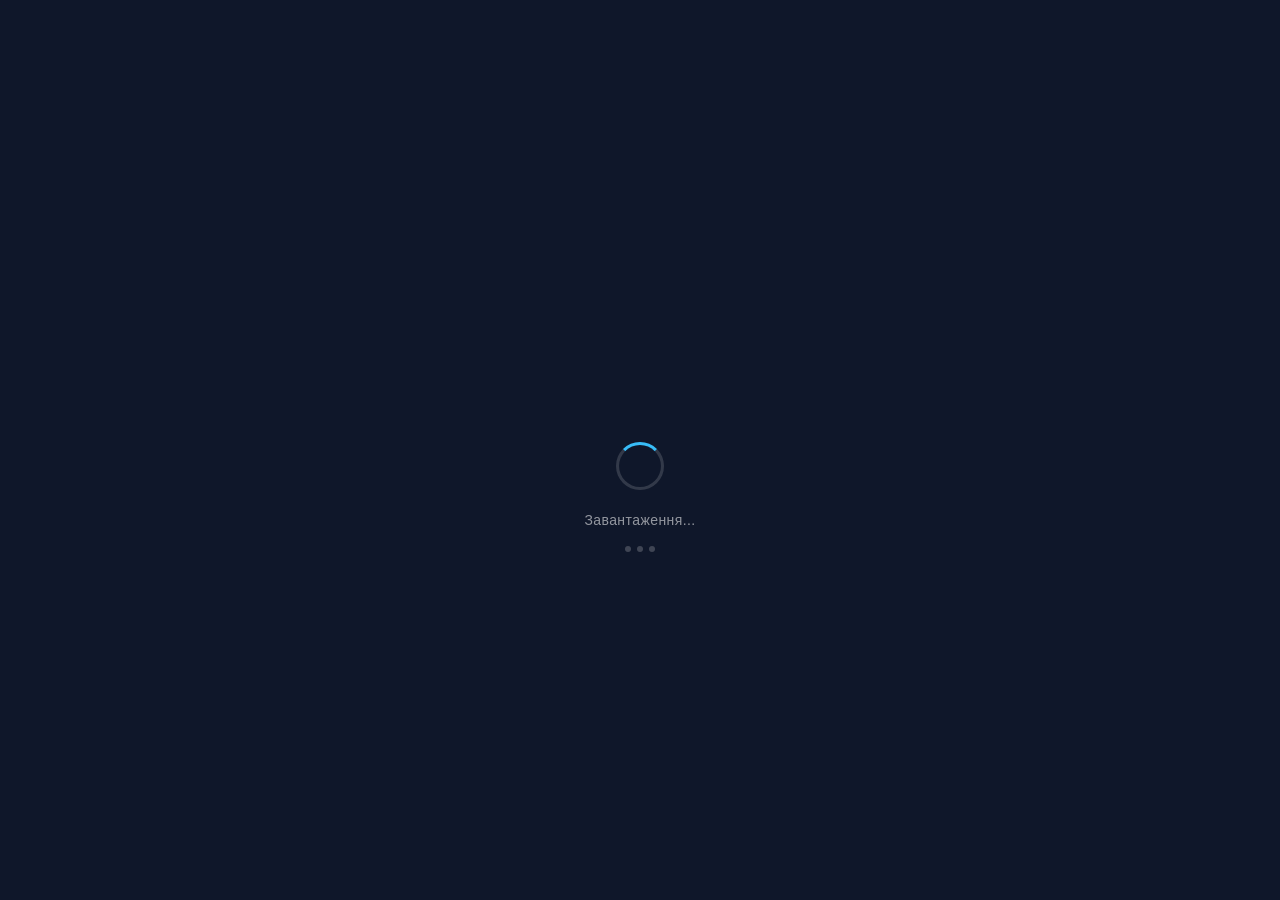
==== commit 05c44027: "Update index.html" ====
--- a/index.html
+++ b/index.html
@@ -3,10 +3,32 @@
 <head>
 <meta charset="UTF-8" />
 <meta name="viewport" content="width=device-width, initial-scale=1" />
-
 <title>UNICEF Activity Heatmap — Kharkiv Oblast</title>
-<meta name="description" content="Interactive activity heatmap for UNICEF-supported activities in Kharkiv Oblast." />
-
+<link rel="icon" type="image/png" href="assets/favicon.png">
+<!-- Primary Meta Tags -->
+<meta name="title" content="UNICEF Activity Heatmap — Kharkiv Oblast">
+<meta name="description" content="Interactive map of UNICEF-supported humanitarian activities in Kharkiv Oblast: distributions, mobile medical teams, emergency response, cash assistance, trainings and repair activities.">
+
+<!-- Open Graph / Telegram / WhatsApp / Facebook / LinkedIn -->
+<meta property="og:type" content="website">
+<meta property="og:url" content="https://deafinicio.github.io/unicef-activity-heatmap/">
+<meta property="og:site_name" content="UNICEF Activity Heatmap">
+<meta property="og:title" content="UNICEF Activity Heatmap — Kharkiv Oblast">
+<meta property="og:description" content="Interactive humanitarian activity map for UNICEF-supported operations in Kharkiv Oblast.">
+<meta property="og:image" content="https://deafinicio.github.io/unicef-activity-heatmap/assets/preview-map.png">
+<meta property="og:image:width" content="1200">
+<meta property="og:image:height" content="630">
+<meta property="og:image:type" content="image/png">
+
+<!-- Twitter / X -->
+<meta name="twitter:card" content="summary_large_image">
+<meta name="twitter:url" content="https://deafinicio.github.io/unicef-activity-heatmap/">
+<meta name="twitter:title" content="UNICEF Activity Heatmap — Kharkiv Oblast">
+<meta name="twitter:description" content="Interactive humanitarian activity map for UNICEF-supported operations in Kharkiv Oblast.">
+<meta name="twitter:image" content="https://deafinicio.github.io/unicef-activity-heatmap/assets/preview-map.png">
+
+<!-- Theme -->
+<meta name="theme-color" content="#2563eb">
 <link rel="stylesheet" href="https://unpkg.com/leaflet@1.9.4/dist/leaflet.css" />
 <link rel="stylesheet" href="https://unpkg.com/leaflet.markercluster@1.5.3/dist/MarkerCluster.css" />
 <link rel="stylesheet" href="https://unpkg.com/leaflet.markercluster@1.5.3/dist/MarkerCluster.Default.css" />
@@ -468,6 +490,81 @@
 </head>
 
 <body>
+
+<!-- ═══ LOADING OVERLAY ═══════════════════════════════════════════════ -->
+<style>
+  #loading-overlay {
+    position: fixed;
+    inset: 0;
+    z-index: 9999;
+    background: #0f172a;
+    display: flex;
+    flex-direction: column;
+    align-items: center;
+    justify-content: center;
+    gap: 22px;
+    transition: opacity 0.45s ease;
+  }
+  #loading-overlay.fade-out {
+    opacity: 0;
+    pointer-events: none;
+  }
+  #loading-overlay.hidden {
+    display: none;
+  }
+  .loading-logo {
+    width: 72px;
+    height: 72px;
+    background: url('assets/favicon.png') center/contain no-repeat;
+    filter: brightness(0) invert(1);
+    opacity: 0.85;
+  }
+  .loading-spinner {
+    width: 42px;
+    height: 42px;
+    border: 3px solid rgba(255,255,255,0.15);
+    border-top-color: #38bdf8;
+    border-radius: 50%;
+    animation: spin 0.75s linear infinite;
+  }
+  @keyframes spin { to { transform: rotate(360deg); } }
+  .loading-text {
+    font-family: Inter, Arial, sans-serif;
+    font-size: 14px;
+    color: rgba(255,255,255,0.55);
+    letter-spacing: 0.03em;
+    text-align: center;
+    min-height: 20px;
+    transition: opacity 0.2s;
+  }
+  .loading-steps {
+    display: flex;
+    gap: 6px;
+    margin-top: -8px;
+  }
+  .loading-step {
+    width: 6px;
+    height: 6px;
+    border-radius: 50%;
+    background: rgba(255,255,255,0.2);
+    transition: background 0.3s;
+  }
+  .loading-step.done { background: #38bdf8; }
+  .loading-step.active { background: rgba(56,189,248,0.5); }
+</style>
+
+<div id="loading-overlay">
+  <div class="loading-logo"></div>
+  <div class="loading-spinner"></div>
+  <div class="loading-text" id="loading-message">Завантаження...</div>
+  <div class="loading-steps">
+    <div class="loading-step" id="step-1"></div>
+    <div class="loading-step" id="step-2"></div>
+    <div class="loading-step" id="step-3"></div>
+  </div>
+</div>
+<!-- ═══════════════════════════════════════════════════════════════════ -->
+
 <div id="map"></div>
 
 <div id="heat-settings-box" class="heat-settings-box hidden-heat-settings">
@@ -498,12 +595,13 @@
 
 <script src="https://unpkg.com/leaflet@1.9.4/dist/leaflet.js"></script>
 <script src="https://unpkg.com/leaflet.markercluster@1.5.3/dist/leaflet.markercluster.js"></script>
-<script src="https://leaflet.github.io/Leaflet.heat/dist/leaflet-heat.js"></script>
+<script src="https://cdn.jsdelivr.net/npm/leaflet.heat@0.2.0/dist/leaflet-heat.js"></script>
 <script src="https://cdn.jsdelivr.net/npm/html2canvas@1.4.1/dist/html2canvas.min.js"></script>
 
 <script>
 const PATHS = {
   settlements: "data/kharkiv_settlements_points.geojson",
+  gromada: "data/gromada.geojson",
   activityGroups: "config/activity-groups.json",
   metrics: "config/metrics.json",
   i18nUk: "i18n/uk.json",
@@ -1031,7 +1129,7 @@
 async function loadLiveActivities(forceRefresh = false) {
   const CACHE_KEY = "unicef_activities_cache";
   const CACHE_TIME_KEY = "unicef_activities_cache_time";
-  const CACHE_TTL = 5 * 60 * 1000;
+  const CACHE_TTL = 30 * 60 * 1000; // 30 хвилин
 
   if (!forceRefresh) {
     const cachedData = sessionStorage.getItem(CACHE_KEY);
@@ -1604,13 +1702,44 @@
   applyFilters();
 }
 
+// ── Loading overlay helpers ──────────────────────────────────────────
+function setLoadingMessage(msg, stepDone) {
+  const el = document.getElementById("loading-message");
+  if (el) el.textContent = msg;
+  if (stepDone !== undefined) {
+    for (let i = 1; i <= 3; i++) {
+      const s = document.getElementById("step-" + i);
+      if (!s) continue;
+      s.className = "loading-step" + (i < stepDone ? " done" : i === stepDone ? " active" : "");
+    }
+  }
+}
+
+function hideLoadingOverlay() {
+  const overlay = document.getElementById("loading-overlay");
+  if (!overlay) return;
+  overlay.classList.add("fade-out");
+  setTimeout(() => overlay.classList.add("hidden"), 500);
+}
+
 async function init() {
-  await loadI18n();
-
-  const [settlements, groups, metrics] = await Promise.all([
-    fetch(PATHS.settlements).then(r => r.json()),
-    fetch(PATHS.activityGroups).then(r => r.json()),
-    fetch(PATHS.metrics).then(r => r.json())
+  // Крок 1: мова + геодані + конфіги — паралельно
+  setLoadingMessage(lang === "uk" ? "Завантаження мови та геоданих…" : "Loading language and geo data…", 1);
+
+  const [, settlements, groups, metrics] = await Promise.all([
+    loadI18n(),
+    fetch(PATHS.settlements).then(r => {
+      if (!r.ok) throw new Error("Не вдалося завантажити settlements.geojson");
+      return r.json();
+    }),
+    fetch(PATHS.activityGroups).then(r => {
+      if (!r.ok) throw new Error("Не вдалося завантажити activity-groups.json");
+      return r.json();
+    }),
+    fetch(PATHS.metrics).then(r => {
+      if (!r.ok) throw new Error("Не вдалося завантажити metrics.json");
+      return r.json();
+    })
   ]);
 
   settlementsGeo = settlements;
@@ -1618,14 +1747,40 @@
   metricsConfig = metrics;
 
   buildLocationIndex();
-
-  activities = await loadLiveActivities();
-  filteredActivities = activities;
-
   translateStaticUI();
   populateControls();
   populateLocationControls();
+
+  // Крок 2: живі дані з Google Sheets
+  setLoadingMessage(lang === "uk" ? "Завантаження активностей з Google Sheets…" : "Loading activities from Google Sheets…", 2);
+
+  activities = await loadLiveActivities();
+  filteredActivities = activities;
+
+  // Крок 3: рендер карти
+  setLoadingMessage(lang === "uk" ? "Побудова карти…" : "Building map…", 3);
   applyFilters();
+
+  hideLoadingOverlay();
+
+  // Lazy-load границь громад у фоні — не блокує рендер
+  if (PATHS.gromada) {
+    fetch(PATHS.gromada)
+      .then(r => r.ok ? r.json() : null)
+      .then(geojson => {
+        if (!geojson) return;
+        L.geoJSON(geojson, {
+          style: {
+            color: "#3b82f6",
+            weight: 1.2,
+            opacity: 0.55,
+            fillOpacity: 0
+          },
+          interactive: false
+        }).addTo(map);
+      })
+      .catch(() => { /* не критично */ });
+  }
 }
 
 const control = L.control({ position: "topright" });
@@ -1875,8 +2030,20 @@
 
 init().catch(error => {
   console.error(error);
-  document.getElementById("stats-bottom-bar").innerHTML =
-    `<b>Initialization error</b><br>${error.message}`;
+  const overlay = document.getElementById("loading-overlay");
+  if (overlay) {
+    const spinner = overlay.querySelector(".loading-spinner");
+    if (spinner) spinner.style.display = "none";
+    const msg = document.getElementById("loading-message");
+    if (msg) {
+      msg.style.color = "#f87171";
+      msg.style.maxWidth = "280px";
+      msg.innerHTML = `⚠️ Помилка завантаження:<br><small>${error.message}</small><br><br><small style="opacity:.6">Перевірте з'єднання та оновіть сторінку (F5)</small>`;
+    }
+  } else {
+    document.getElementById("stats-bottom-bar").innerHTML =
+      `<b>Помилка завантаження</b><br>${error.message}`;
+  }
 });
 </script>
 </body>
